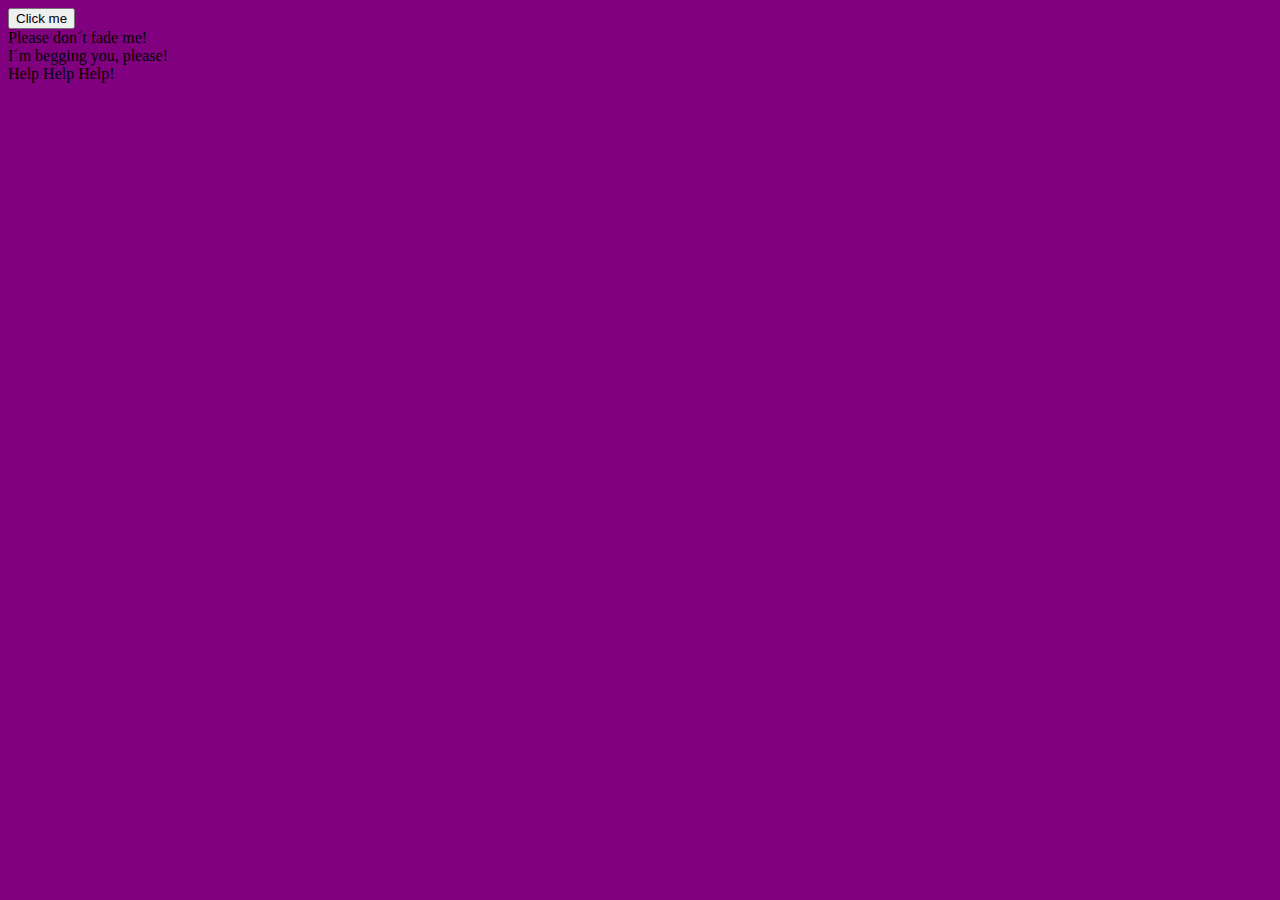
==== toDoListProject/index.html @ ce918794 "To Do Project" ====
<!DOCTYPE html>
<html>
<head>
	<title>jQuery Events</title>
  <link rel="stylesheet" type="text/css" href="assets/css/todos.css">
	<script type="text/javascript" 
 	 src="assets/js/lib/jquery-3.4.1.min.js"></script>

  	
</head>
<body>
	<button>Click me</button>
	<div>Please don´t fade me!</div>
	<div>I´m begging you, please!</div>
	<div>Help Help Help!</div>

<script type="text/javascript" src="assets/js/todos.js"></script>
	
</body>
</html>
---- toDoListProject/assets/css/todos.css ----
body{
	background: purple;
}
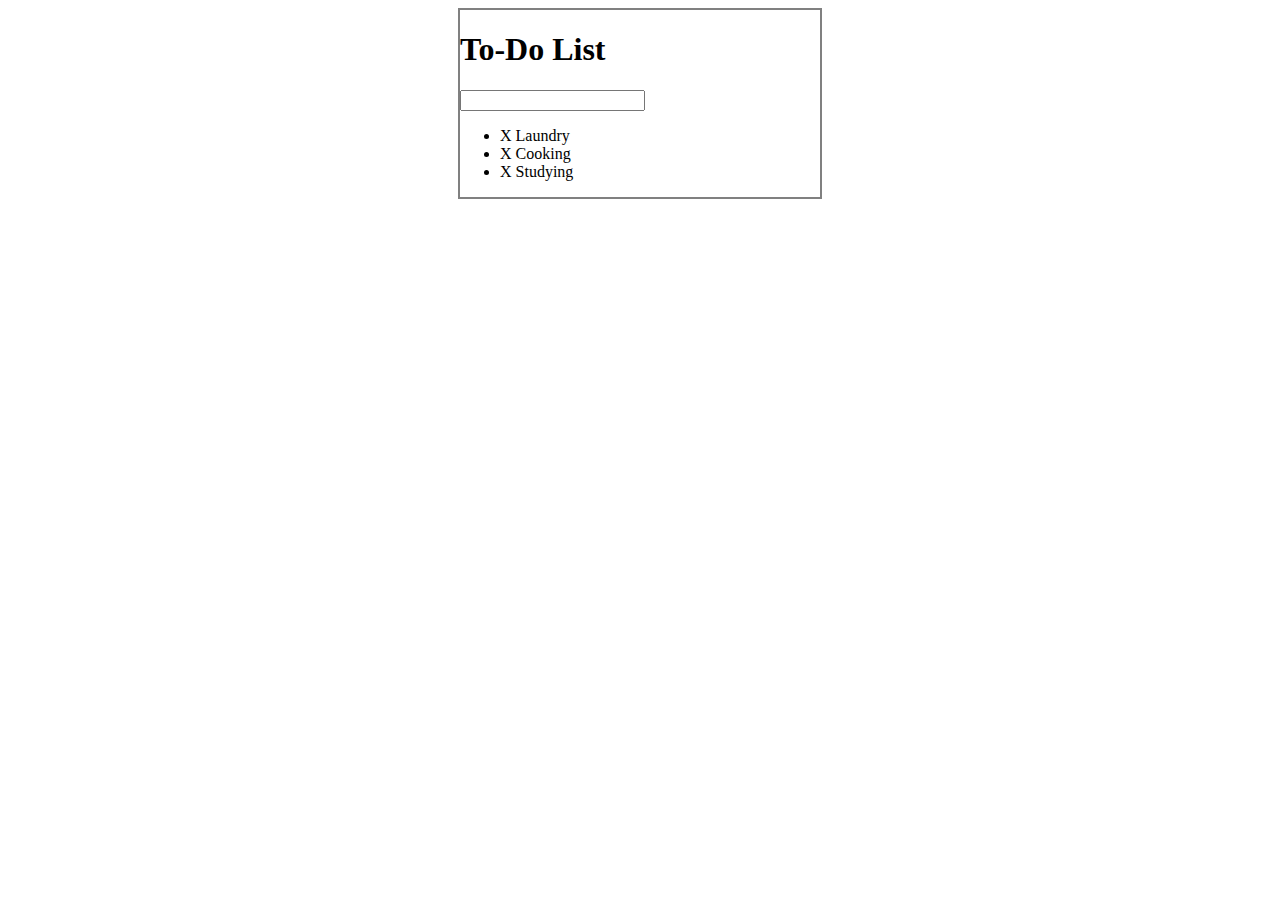
==== commit 176252eb: "To Do Project - Line through" ====
--- a/toDoListProject/index.html
+++ b/toDoListProject/index.html
@@ -1,18 +1,29 @@
 <!DOCTYPE html>
 <html>
 <head>
-	<title>jQuery Events</title>
+	<title>To Do List</title>
+  <!-- CSS -->
   <link rel="stylesheet" type="text/css" href="assets/css/todos.css">
+  <!-- jQuery -->
 	<script type="text/javascript" 
  	 src="assets/js/lib/jquery-3.4.1.min.js"></script>
 
-  	
 </head>
+
 <body>
-	<button>Click me</button>
-	<div>Please don´t fade me!</div>
-	<div>I´m begging you, please!</div>
-	<div>Help Help Help!</div>
+
+	<div id="container">
+    <h1>To-Do List</h1>
+    <input type="text" name="">
+
+    <ul>
+      <li><span> X </span>Laundry</li>
+      <li><span> X </span>Cooking</li>
+      <li><span> X </span>Studying</li>
+    </ul>
+  </div>
+
+  <!-- JavaScript File -->
 
 <script type="text/javascript" src="assets/js/todos.js"></script>
 	
--- a/toDoListProject/assets/css/todos.css
+++ b/toDoListProject/assets/css/todos.css
@@ -1,3 +1,6 @@
-body{
-	background: purple;
+#container{
+	
+	width: 360px;
+	margin: 0 auto;
+	border: 2px solid grey;
 }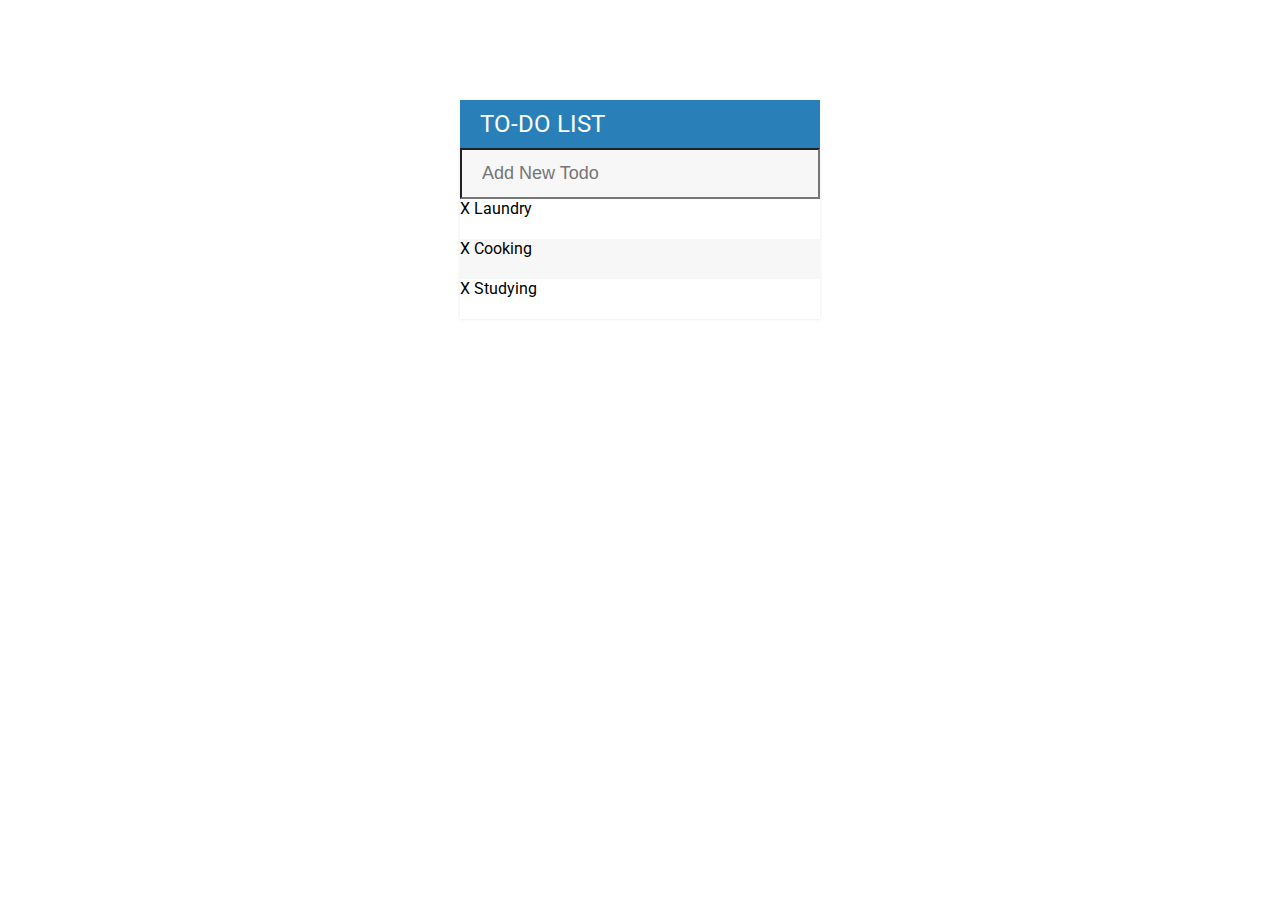
==== commit 150b3be0: "To Do Project - Styling Pt 1" ====
--- a/toDoListProject/index.html
+++ b/toDoListProject/index.html
@@ -2,6 +2,9 @@
 <html>
 <head>
 	<title>To Do List</title>
+  <!-- Google Fonts -->
+  <link href="https://fonts.googleapis.com/css?family=Roboto&display=swap" rel="stylesheet">
+  
   <!-- CSS -->
   <link rel="stylesheet" type="text/css" href="assets/css/todos.css">
   <!-- jQuery -->
@@ -14,7 +17,7 @@
 
 	<div id="container">
     <h1>To-Do List</h1>
-    <input type="text" name="">
+    <input type="text" name="" placeholder="Add New Todo">
 
     <ul>
       <li><span> X </span>Laundry</li>
--- a/toDoListProject/assets/css/todos.css
+++ b/toDoListProject/assets/css/todos.css
@@ -1,6 +1,59 @@
 #container{
 	
 	width: 360px;
-	margin: 0 auto;
-	border: 2px solid grey;
+	margin: 100px auto;
+	box-shadow: 0 0 3px rgba(0,0,0, 0.1);
+	background: #f7f7f7;
+	
+}
+
+body{
+	font-family: 'Roboto';
+
+}
+
+h1{
+	background: #2980b9;
+	color: white;
+	margin:0;
+	padding: 10px 20px;
+	text-transform: uppercase;
+	font-size: 24px;
+	font-weight: normal;
+}
+
+ul{
+	list-style: none;
+	margin: 0;
+	padding: 0;
+}
+
+input{
+	font-size: 18px;
+	background-color: #f7f7f7;
+	width: 100%;
+	padding: 13px 13px 13px 20px;
+	box-sizing: border-box;
+	color: #2980b9;
+}
+
+input:focus{
+	background: white;
+	border: 3px solid #2980b9;
+	outline: none;
+
+}
+
+li{
+	background: white;
+	height: 40px;
+}
+
+li:nth-child(2n){
+	background: #f7f7f7;
+}
+
+.completed{
+	color: gray;
+	text-decoration: line-through;
 }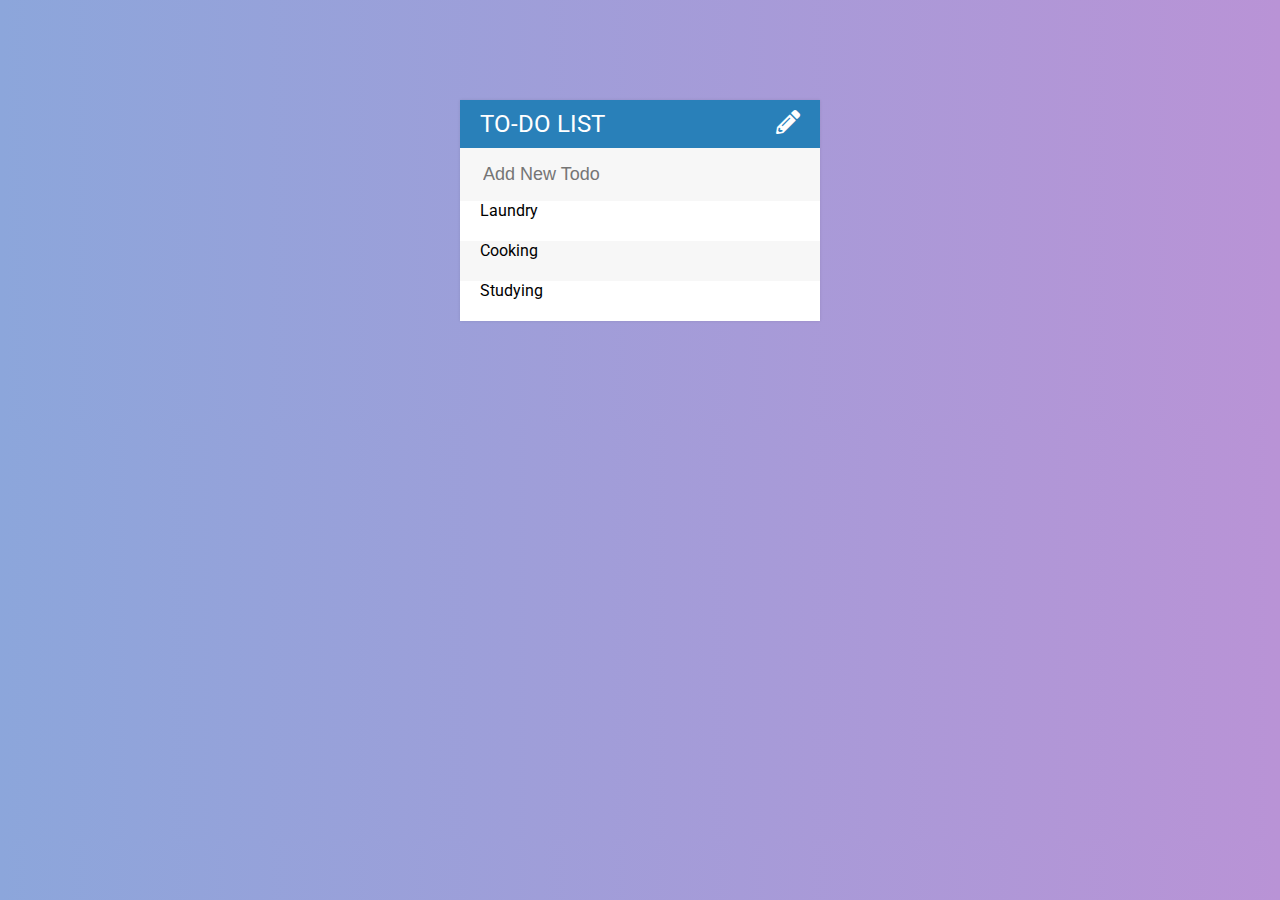
==== commit febe91dd: "To Do Project - Styling Pt 2" ====
--- a/toDoListProject/index.html
+++ b/toDoListProject/index.html
@@ -2,11 +2,14 @@
 <html>
 <head>
 	<title>To Do List</title>
+    <!-- CSS -->
+  <link rel="stylesheet" type="text/css" href="assets/css/todos.css">
   <!-- Google Fonts -->
   <link href="https://fonts.googleapis.com/css?family=Roboto&display=swap" rel="stylesheet">
   
-  <!-- CSS -->
-  <link rel="stylesheet" type="text/css" href="assets/css/todos.css">
+
+  <!-- Font Awesome -->
+  <link rel="stylesheet" type="text/css" href="https://cdnjs.cloudflare.com/ajax/libs/font-awesome/5.11.2/css/all.css"  >
   <!-- jQuery -->
 	<script type="text/javascript" 
  	 src="assets/js/lib/jquery-3.4.1.min.js"></script>
@@ -16,13 +19,13 @@
 <body>
 
 	<div id="container">
-    <h1>To-Do List</h1>
+    <h1>To-Do List <i class="fas fa-pencil-alt"></i></h1>
     <input type="text" name="" placeholder="Add New Todo">
 
     <ul>
-      <li><span> X </span>Laundry</li>
-      <li><span> X </span>Cooking</li>
-      <li><span> X </span>Studying</li>
+      <li><span> <i class="fas fa-trash-alt"></i> </span>Laundry</li>
+      <li><span> <i class="fas fa-trash-alt"></i> </span>Cooking</li>
+      <li><span> <i class="fas fa-trash-alt"></i> </span>Studying</li>
     </ul>
   </div>
 
--- a/toDoListProject/assets/css/todos.css
+++ b/toDoListProject/assets/css/todos.css
@@ -9,6 +9,33 @@
 
 body{
 	font-family: 'Roboto';
+	/*Gradient*/
+	background: #B993D6;  /* fallback for old browsers */
+	background: -webkit-linear-gradient(to right, #8CA6DB, #B993D6);  /* Chrome 10-25, Safari 5.1-6 */
+	background: linear-gradient(to right, #8CA6DB, #B993D6); /* W3C, IE 10+/ Edge, Firefox 16+, Chrome 26+, Opera 12+, Safari 7+ */
+
+}
+
+.fa-pencil-alt{
+	float: right;
+}
+
+span{
+	background: red;
+	height: 40px;
+	margin-right: 20px;
+	text-align: center;
+	color: white;
+	width:0px;
+	display: inline-block;
+	transition: 0.2s linear;
+	opacity: 0;
+}
+
+/*~Hover li and then select span inside it*/
+li:hover span{
+	width: 40px;
+	opacity: 1.0;
 
 }
 
@@ -29,6 +56,7 @@
 }
 
 input{
+	border: 3px solid rgba(0,0,0,0);
 	font-size: 18px;
 	background-color: #f7f7f7;
 	width: 100%;
@@ -47,6 +75,7 @@
 li{
 	background: white;
 	height: 40px;
+
 }
 
 li:nth-child(2n){
